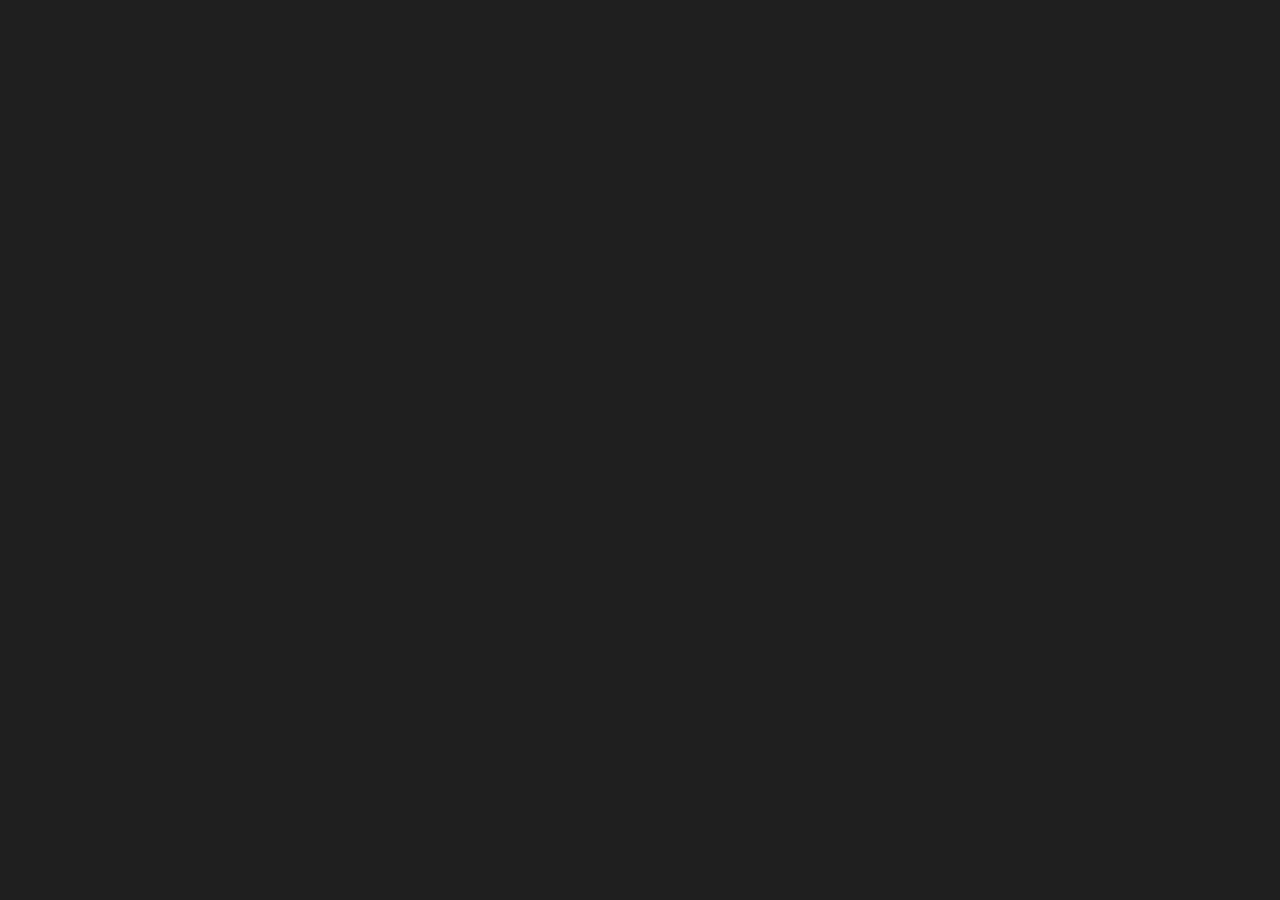
==== resume.html @ 829315b5 "Create resume.html" ====
<!DOCTYPE html>
<html lang="en">
<head>
    <meta charset="UTF-8">
    <meta name="viewport" content="width=device-width, initial-scale=1.0">
    <title>Rodrigo A. Reyes Feregrino | Resume</title>
    <link rel="stylesheet" href="styles.css">
</head>
<body>
    <section id="resume">
        <h2>Resume</h2>
        <div class="pdf-container">
            <iframe src="Reyes_Feregrino_Rodrigo_Adolfo_CS_Master_Resume.pdf" width="100%" height="100%" style="border: none;">
                <!-- Fallback content -->
                <p>Your browser does not support embedding PDFs. 
                <a href="Reyes_Feregrino_Rodrigo_Adolfo_CS_Master_Resume.pdf" download="Rodrigo_A_Reyes_Feregrino_Resume.pdf">Click here to download the resume directly.</a></p>
            </iframe>
        </div>
    </section>
</body>
</html>
---- styles.css ----
/* Global Reset */
* {
    margin: 0;
    padding: 0;
    box-sizing: border-box;
}

/* General Body Styles */
body {
    font-family: 'Arial', sans-serif;
    background-color: #1f1f1f;
    color: #e0e0e0;
    line-height: 1.6;
}

/* Split Layout */
header {
    display: flex;
    height: 100vh;
    align-items: center;
    justify-content: space-between;
    padding: 2rem;
}

.split-left {
    width: 50%;
    color: #fff;
}

.split-left h1 {
    font-size: 3rem;
    margin-bottom: 1rem;
}

.split-left p {
    font-size: 1.2rem;
    margin-top: 1rem;
}

.split-right {
    width: 50%;
    background-color: #333;
    padding: 2rem;
}

.split-right nav ul {
    list-style-type: none;
    padding: 0;
}

.split-right nav ul li {
    margin: 1rem 0;
}

.split-right nav ul li a {
    color: #00bcd4;
    text-decoration: none;
    font-weight: bold;
    font-size: 1.2rem;
    transition: color 0.3s ease-in-out;
}

.split-right nav ul li a:hover {
    color: #fff;
}

/* Subtitle Styling */
.subtitle {
    font-size: 1rem;  /* Smaller font size */
    color: #aaa;  /* Subtle gray color */
    margin-top: 1rem;
    font-style: italic;  /* Optional, to give it a more quirky vibe */
}

/* Crossed-out text */
.crossed {
    text-decoration: line-through;
    color: #ff4081;  /* A pinkish color for the crossed-out text */
    font-weight: bold;  /* Optional: make the text bold */
}



/* Section Styles */
section {
    padding: 3rem 6rem;
    text-align: center;
}

section h2 {
    font-size: 2.5rem;
    margin-bottom: 1rem;
    color: #00bcd4;
}

section p {
    font-size: 1.1rem;
    margin-bottom: 1.5rem;
}

/* Footer Styles */
footer {
    background-color: #222;
    text-align: center;
    padding: 1rem;
    color: #aaa;
}

footer a {
    color: #00bcd4;
    text-decoration: none;
}

/* Fade-in effect when section is in view */
section {
    opacity: 0;
    transition: opacity 1s ease-in-out;
}

section.fade-in {
    opacity: 1;
}


.project {
    background: #333;
    padding: 1.5rem;
    margin: 1rem 0;
    border-radius: 8px;
}

.project h3 a {
    color: #00bcd4;
    text-decoration: none;
}

.project p {
    color: #ccc;
}

/* Social Icons Box Container */
.social-icons-box {
    position: absolute;
    top: 20px;  /* Adjust top distance from the top of the page */
    right: 20px;  /* Adjust right distance from the right side */
    display: flex;
    gap: 1.5rem;  /* Space between the icons */
    padding: 0.5rem;
    background-color: rgba(0, 0, 0, 0.7);  /* Semi-transparent black background */
    border-radius: 10px;  /* Rounded corners for the box */
    box-shadow: 0 4px 12px rgba(0, 0, 0, 0.5);  /* Soft shadow for depth */
    z-index: 10;  /* Make sure it stays on top of other elements */
}

/* Style for each social icon */
.social-icon {
    color: #fff;  /* White icons */
    font-size: 1.6rem;  /* Icon size */
    text-decoration: none;  /* Remove underline */
    transition: color 0.3s ease, transform 0.3s ease;
}

.social-icon:hover {
    color: #00bcd4;  /* Hover color */
    transform: scale(1.1);  /* Slight zoom effect */
}

/* LinkedIn Icon */
.social-icon.linkedin {
    color: #0077b5;
}

.social-icon.linkedin:hover {
    color: #0a66c2;  /* LinkedIn hover color */
}

/* GitHub Icon */
.social-icon.github {
    color: #333;
}

.social-icon.github:hover {
    color: #6e5494;  /* GitHub hover color */
}

/* Email Icon */
.social-icon.email {
    color: #ff4081;
}

.social-icon.email:hover {
    color: #ff6090;  /* Email hover color */
}

/* Twitter Icon */
.social-icon.twitter {
    color: #1da1f2;
}

.social-icon.twitter:hover {
    color: #1a91da;  /* Twitter hover color */
}

@media (max-width: 768px) {
    .social-icons-box {
        position: fixed;
        top: 10px;
        right: 10px;
        flex-direction: row;  /* Arrange icons in a row for smaller screens */
        gap: 1rem;
    }

    .social-icon {
        font-size: 1.4rem;  /* Smaller icons on mobile */
    }
}
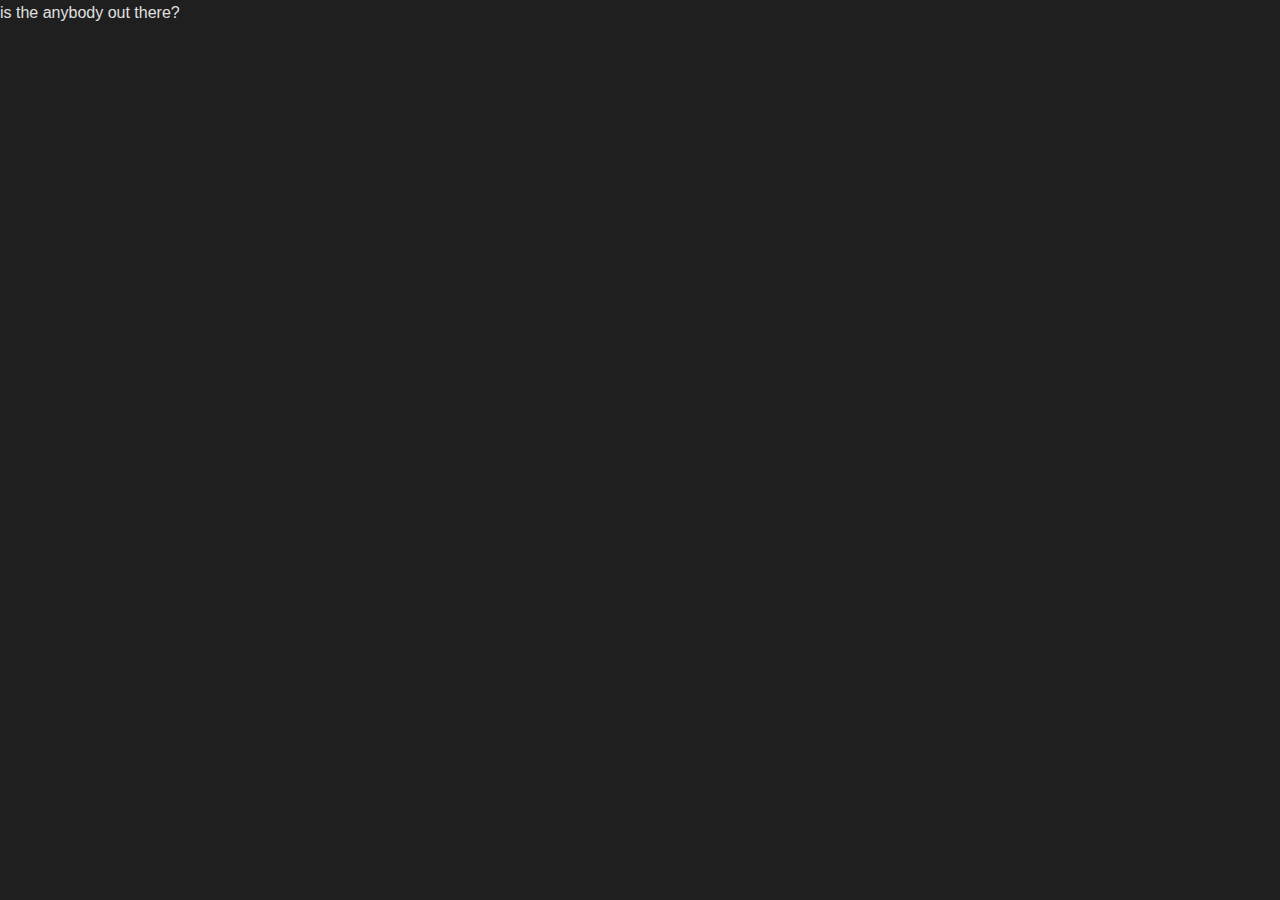
==== commit dbb919f3: "Update resume.html" ====
--- a/resume.html
+++ b/resume.html
@@ -7,15 +7,6 @@
     <link rel="stylesheet" href="styles.css">
 </head>
 <body>
-    <section id="resume">
-        <h2>Resume</h2>
-        <div class="pdf-container">
-            <iframe src="Reyes_Feregrino_Rodrigo_Adolfo_CS_Master_Resume.pdf" width="100%" height="100%" style="border: none;">
-                <!-- Fallback content -->
-                <p>Your browser does not support embedding PDFs. 
-                <a href="Reyes_Feregrino_Rodrigo_Adolfo_CS_Master_Resume.pdf" download="Rodrigo_A_Reyes_Feregrino_Resume.pdf">Click here to download the resume directly.</a></p>
-            </iframe>
-        </div>
-    </section>
+    <p>is the anybody out there?</p>
 </body>
 </html>
--- a/styles.css
+++ b/styles.css
@@ -11,6 +11,7 @@
     background-color: #1f1f1f;
     color: #e0e0e0;
     line-height: 1.6;
+    text-align: justify;
 }
 
 /* Split Layout */
@@ -66,7 +67,7 @@
 
 /* Subtitle Styling */
 .subtitle {
-    font-size: 1rem;  /* Smaller font size */
+    font-size: 1.3rem;  /* Smaller font size */
     color: #aaa;  /* Subtle gray color */
     margin-top: 1rem;
     font-style: italic;  /* Optional, to give it a more quirky vibe */
@@ -77,6 +78,8 @@
     text-decoration: line-through;
     color: #ff4081;  /* A pinkish color for the crossed-out text */
     font-weight: bold;  /* Optional: make the text bold */
+    font-size: 1rem;
+    opacity: 70%;
 }
 
 
@@ -144,25 +147,26 @@
     top: 20px;  /* Adjust top distance from the top of the page */
     right: 20px;  /* Adjust right distance from the right side */
     display: flex;
-    gap: 1.5rem;  /* Space between the icons */
-    padding: 0.5rem;
+    gap: 2rem;  /* Space between the icons */
+    padding: 1rem;
     background-color: rgba(0, 0, 0, 0.7);  /* Semi-transparent black background */
     border-radius: 10px;  /* Rounded corners for the box */
-    box-shadow: 0 4px 12px rgba(0, 0, 0, 0.5);  /* Soft shadow for depth */
+    box-shadow: 0 5px 12px rgba(0, 0, 0, 0.5);  /* Soft shadow for depth */
     z-index: 10;  /* Make sure it stays on top of other elements */
+    text-align: justify;
 }
 
 /* Style for each social icon */
 .social-icon {
     color: #fff;  /* White icons */
-    font-size: 1.6rem;  /* Icon size */
+    font-size: 1.9rem;  /* Icon size */
     text-decoration: none;  /* Remove underline */
     transition: color 0.3s ease, transform 0.3s ease;
 }
 
 .social-icon:hover {
     color: #00bcd4;  /* Hover color */
-    transform: scale(1.1);  /* Slight zoom effect */
+    transform: scale(1.2);  /* Slight zoom effect */
 }
 
 /* LinkedIn Icon */
@@ -215,3 +219,240 @@
     }
 }
 
+/* Projects Section */
+#projects {
+    background-color: #121212;  /* Dark background for the section */
+    color: #fff;  /* Light text color */
+    padding: 3rem 1.5rem;
+}
+
+/* Title Styling for Projects Section */
+#projects h2 {
+    font-size: 2.5rem;
+    margin-bottom: 2rem;
+}
+
+/* Container for Project Cards */
+.projects-container {
+    display: grid;
+    grid-template-columns: repeat(2, 1fr);
+    gap: 20px;
+    text-align: justify;
+}
+
+.project-card {
+    border: 1px solid #ccc;
+    padding: 20px;
+    position: relative;
+    text-align: justify;
+    
+}
+
+.full-description {
+    display: none;
+    text-align: justify;
+}
+
+.read-more-btn {
+    background-color: #007bff;
+    color: white;
+    border: none;
+    padding: 10px;
+    cursor: pointer;
+    margin-top: 10px;
+}
+
+/* Card Hover Effects */
+.project-card:hover {
+    transform: translateY(-5px);  /* Slight lift effect */
+    box-shadow: 0 6px 12px rgba(0, 0, 0, 0.5);  /* Stronger shadow */
+    text-align: justify;
+}
+
+/* Project Title */
+.project-card h3 {
+    font-size: 1.8rem;
+    margin-bottom: 1rem;
+    text-align: justify;
+}
+
+/* Project Description */
+.project-card p {
+    font-size: 1rem;
+    color: #ccc;
+    margin-bottom: 1rem;
+    text-align: justify;
+}
+
+/* Link Styling for Project Cards */
+.project-link {
+    color: #00bcd4;  /* Cyan color for links */
+    font-weight: bold;
+    text-decoration: none;
+    transition: color 0.3s ease;
+    text-align: justify;
+}
+
+.project-link:hover {
+    color: #ff4081;  /* Change color on hover */
+}
+
+/* Color Themes for Specific Project Areas */
+
+/* Synthetic Biology & Bioinformatics */
+.bio-info {
+    border: 2px solid #00ff7f;  /* Neon green border */
+    background: rgba(0, 255, 127, 0.1);  /* Neon green glow background */
+    color: #00ff7f;  /* Neon green text */
+    text-align: justify;
+}
+
+.bio-info:hover {
+    background: rgba(0, 255, 127, 0.2);  /* Darker green glow effect on hover */
+}
+
+/* Computational Chemistry */
+.chemistry {
+    border: 2px solid #39ff14;  /* Neon green border */
+    background: rgba(57, 255, 20, 0.1);  /* Lighter neon green */
+    color: #39ff14;  /* Neon green text */
+    text-align: justify;
+}
+
+.chemistry:hover {
+    background: rgba(57, 255, 20, 0.2);  /* Darker green effect on hover */
+}
+
+/* Quantum Computing */
+.quantum {
+    border: 2px solid #8a2be2;  /* Neon purple border */
+    background: rgba(138, 43, 226, 0.1);  /* Light purple glow */
+    color: #8a2be2;  /* Neon purple text */
+}
+
+.quantum:hover {
+    background: rgba(138, 43, 226, 0.2);  /* Darker purple glow effect on hover */
+}
+
+/* Animation Effects (optional: to be added for interaction or to display something like reaction mechanisms/quantum circuits) */
+@keyframes neon-glow {
+    0% {
+        text-shadow: 0 0 5px #00ff7f, 0 0 10px #00ff7f, 0 0 15px #00ff7f;
+    }
+    50% {
+        text-shadow: 0 0 10px #00ff7f, 0 0 20px #00ff7f, 0 0 30px #00ff7f;
+    }
+    100% {
+        text-shadow: 0 0 5px #00ff7f, 0 0 10px #00ff7f, 0 0 15px #00ff7f;
+    }
+}
+
+/* Apply the neon animation to project headings */
+.project-card h3 {
+    animation: neon-glow 1.5s ease-in-out infinite alternate;
+}
+
+/* Section Styling */
+#resume {
+    background-color: transparent;  /* Make the background of the section transparent */
+    padding: 3rem 0;  /* Optional: Add padding for spacing */
+    text-align: center;
+}
+
+/* Container for PDF Embed */
+.pdf-container {
+    position: relative;
+    width: 90%;  /* Adjust width to reduce side margins */
+    height: 100vh;  /* Full viewport height */
+    background-color: transparent;  /* Ensure no background color behind the PDF */
+    margin: 0 auto;  /* Center the iframe horizontally */
+    overflow: hidden;  /* Ensure content stays within the container */
+}
+
+/* PDF iframe style */
+.pdf-container iframe {
+    width: 100%;  /* Full width */
+    height: 100%;  /* Full viewport height */
+    border: none;  /* Remove borders around the iframe */
+    display: block;  /* Remove any spacing around iframe */
+}
+
+/* Optional: Styling the download button */
+.download-button {
+    text-decoration: none;
+}
+
+.download-button button {
+    background-color: #00bcd4;  /* Your brand color */
+    color: white;
+    font-size: 1rem;
+    padding: 0.8rem 2rem;
+    border: none;
+    border-radius: 5px;
+    cursor: pointer;
+    transition: background-color 0.3s ease;
+}
+
+.download-button button:hover {
+    background-color: #008c99;  /* Slightly darker on hover */
+}
+
+.pdf-container {
+    position: relative;
+    width: 100%;
+    height: 100vh;  /* Adjust height to be 80% of the viewport */
+    background-color: transparent;
+    margin: 0 auto;
+    overflow: hidden;
+}
+
+.view-resume-link {
+    color: #00bcd4;
+    text-decoration: none;
+    font-weight: bold;
+    padding: 10px 20px;
+    border: 2px solid #00bcd4;
+    border-radius: 5px;
+    transition: background-color 0.3s ease, color 0.3s ease;
+}
+
+.view-resume-link:hover {
+    background-color: #00bcd4;
+    color: #fff;
+}
+
+.book-quotes-collage {
+    display: flex;
+    flex-wrap: wrap;
+    gap: 20px;
+    justify-content: center;
+}
+
+.quote-card {
+    background-color: ##CBF7F2;
+    border: 1px solid #ccc;
+    border-radius: 10px;
+    padding: 20px;
+    width: 30%;
+    box-shadow: 0 4px 8px rgba(0, 0, 0, 0.1);
+    transition: transform 0.2s;
+}
+
+.quote-card:hover {
+    transform: scale(1.05);
+}
+
+.quote-card blockquote {
+    margin: 0;
+    font-style: italic;
+    color: #D8FBF6;
+}
+
+.quote-card footer {
+    text-align: right;
+    font-size: 0.9em;
+    color: #888;
+    margin-top: 10px;
+}
+
+
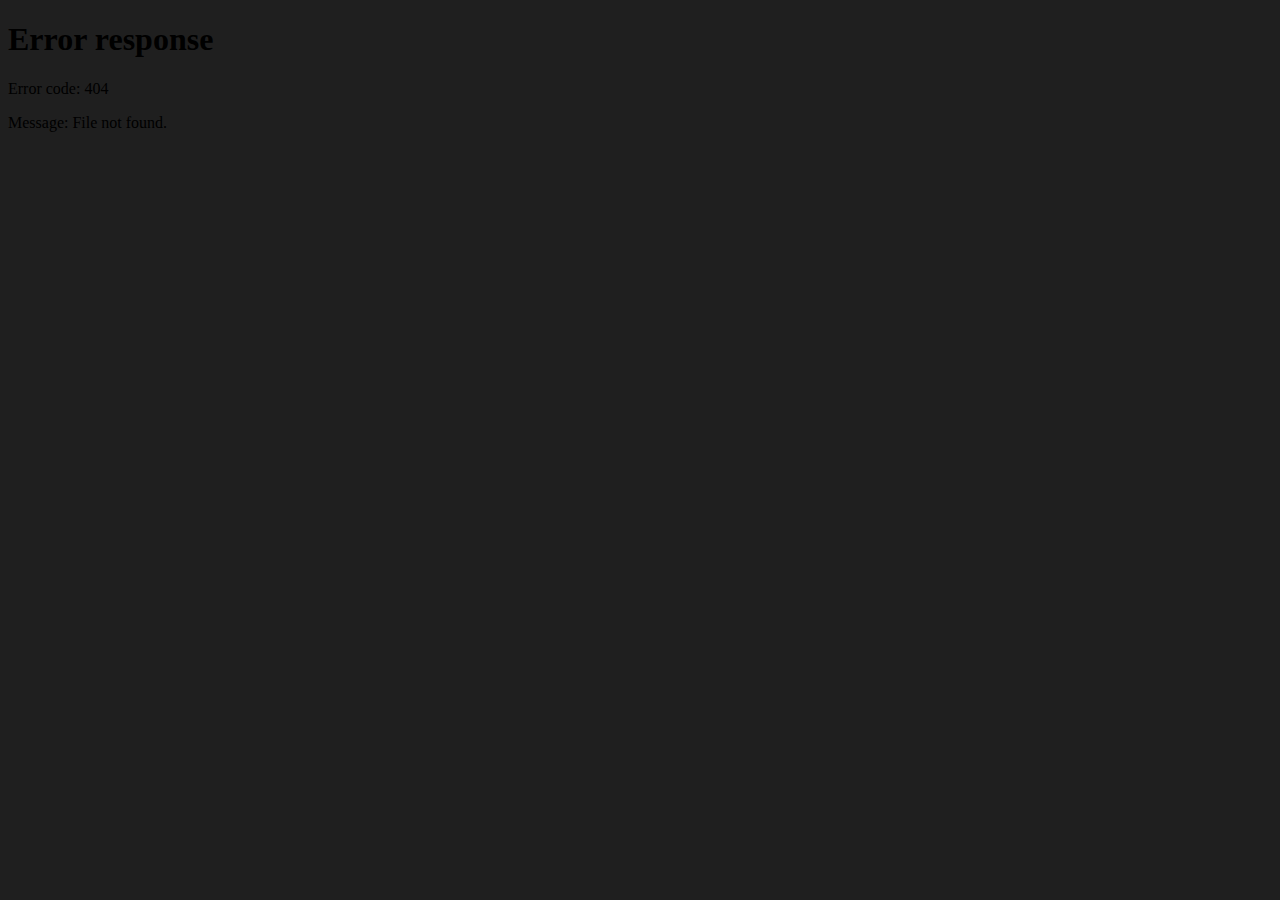
==== commit aa344132: "Update resume.html" ====
--- a/resume.html
+++ b/resume.html
@@ -7,6 +7,6 @@
     <link rel="stylesheet" href="styles.css">
 </head>
 <body>
-    <p>is the anybody out there?</p>
+    <iframe src="path-to-your-file.pdf" frameborder="0"></iframe>
 </body>
 </html>
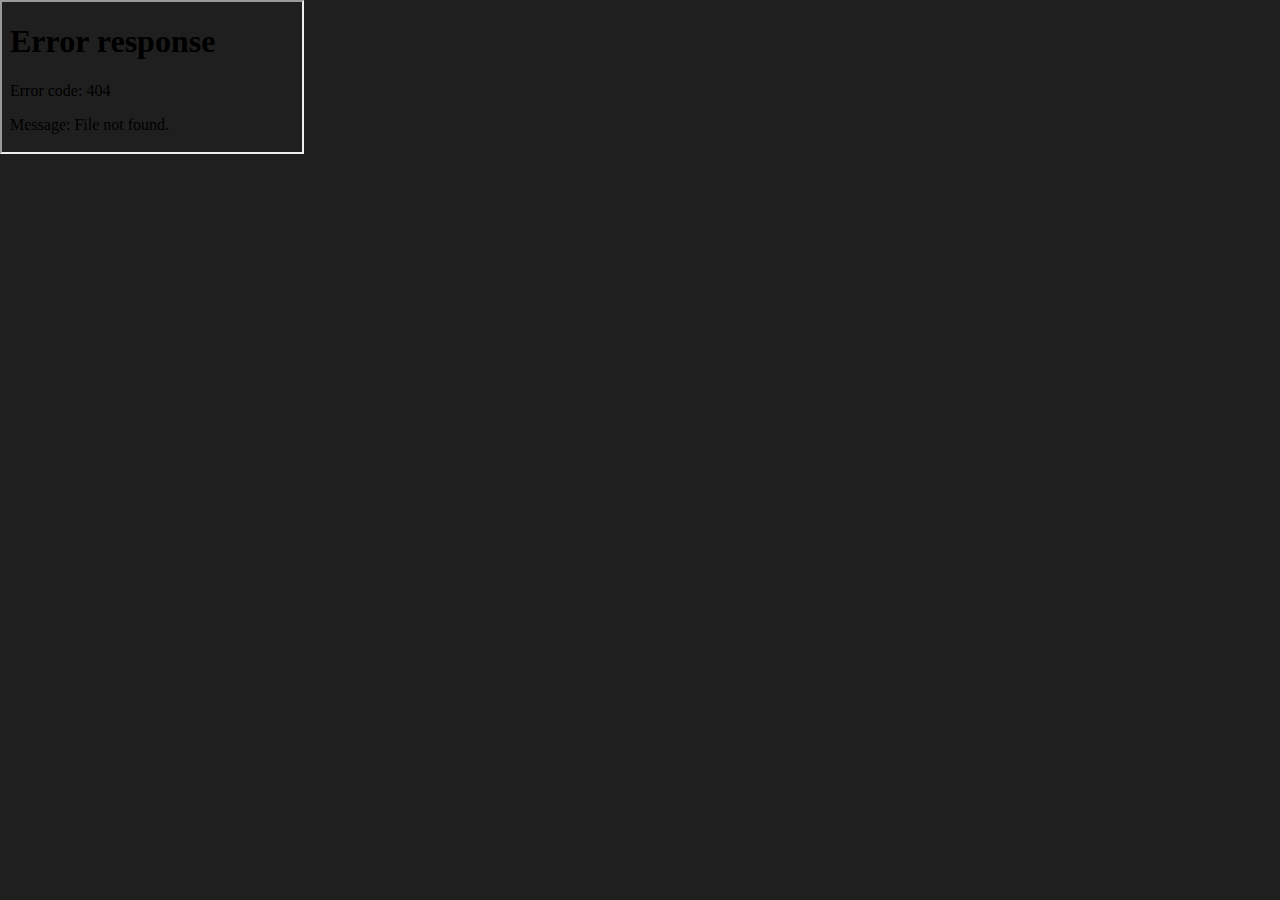
==== commit f8ddb928: "Update resume.html" ====
--- a/resume.html
+++ b/resume.html
@@ -7,6 +7,6 @@
     <link rel="stylesheet" href="styles.css">
 </head>
 <body>
-    <iframe src="path-to-your-file.pdf" frameborder="0"></iframe>
+    <iframe src="Reyes_Feregrino_Rodrigo_Adolfo_CS_Master_Resume.pdf"></iframe>
 </body>
 </html>
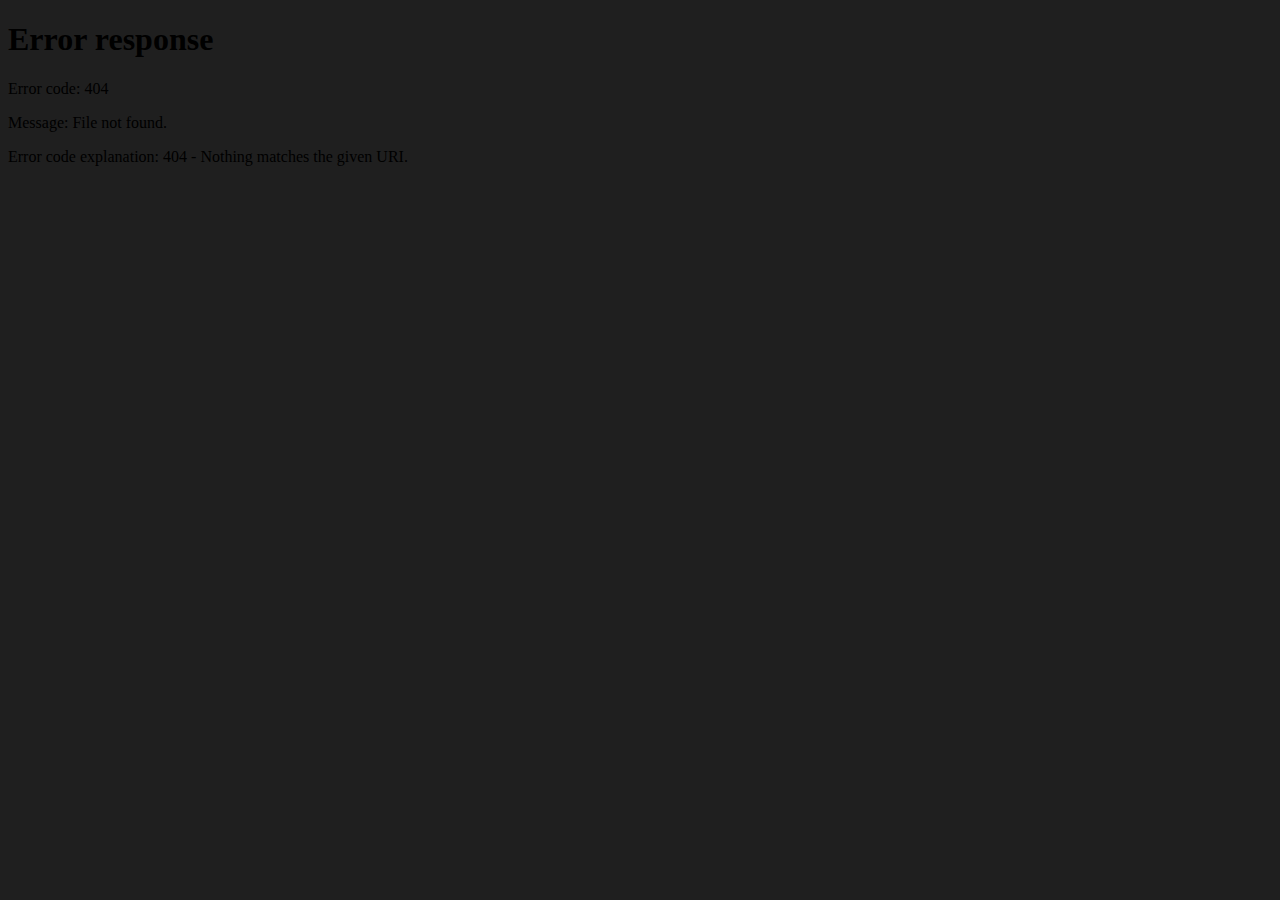
==== commit 906b1494: "Update resume.html" ====
--- a/resume.html
+++ b/resume.html
@@ -5,6 +5,21 @@
     <meta name="viewport" content="width=device-width, initial-scale=1.0">
     <title>Rodrigo A. Reyes Feregrino | Resume</title>
     <link rel="stylesheet" href="styles.css">
+    <style>
+        body {
+            margin: 0;
+            padding: 0;
+            display: flex;
+            justify-content: center;
+            align-items: center;
+            height: 100vh;
+        }
+        iframe {
+            width: 100%;
+            height: 100%;
+            border: none;
+        }
+    </style>
 </head>
 <body>
     <iframe src="Reyes_Feregrino_Rodrigo_Adolfo_CS_Master_Resume.pdf"></iframe>
